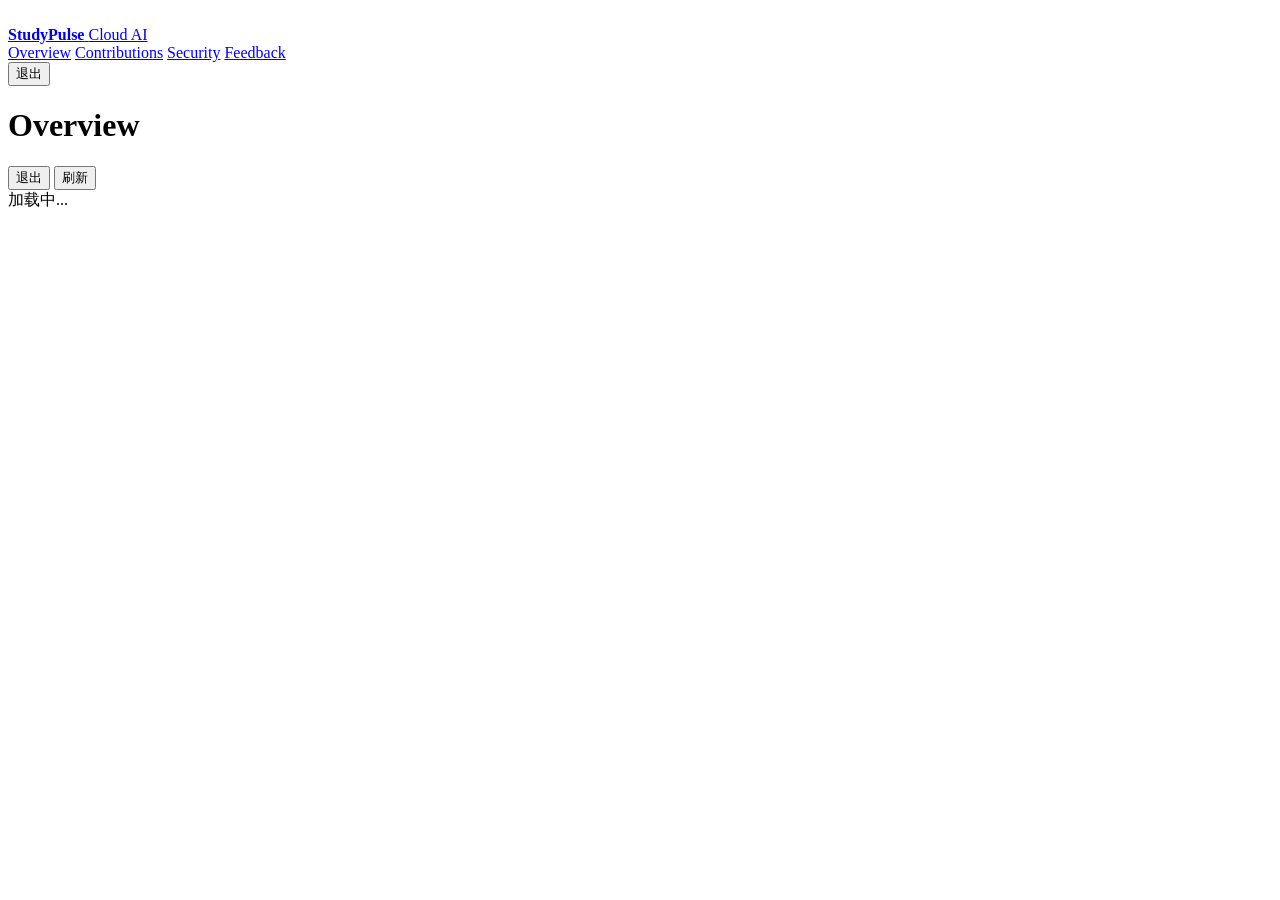
==== assets/pages/dashboard/index.html @ d626e3a2 "feat(ui): rebuild the user dashboard as a dense Cloud AI console Replace the KPI card layout with us" ====
<!doctype html>
<html lang="zh-CN">
<head>
  <meta charset="utf-8">
  <meta name="viewport" content="width=device-width,initial-scale=1">
  <title>StudyPulse Cloud AI</title>
  <link rel="stylesheet" href="/pages/dashboard/styles.css">
</head>
<body>
  <div class="shell">
    <aside class="sidebar">
      <a class="brand-lockup" href="/dashboard">
        <img class="brand-mark" src="/StudyPulseLogo.png" alt="">
        <div>
          <strong>StudyPulse</strong>
          <span>Cloud AI</span>
        </div>
      </a>
      <nav class="tabs">
        <a class="tab" data-page="/dashboard" href="/dashboard">Overview</a>
        <a class="tab" data-page="/contributions" href="/contributions">Contributions</a>
        <a class="tab" data-page="/security" href="/security">Security</a>
        <a class="tab" data-page="/feedback" href="/feedback">Feedback</a>
      </nav>
      <div class="sidebar-footer">
        <div class="account-meta">
          <span id="sidebarEmail" class="account-email"></span>
          <span id="sidebarPlan" class="account-plan"></span>
        </div>
        <button class="logout" type="button" onclick="logout()">退出</button>
      </div>
    </aside>
    <main class="main-content">
      <header class="topbar">
        <h1 id="pageTitle">Overview</h1>
        <div class="topbar-actions">
          <button class="btn btn-mobile-logout" type="button" onclick="logout()">退出</button>
          <button class="btn" type="button" onclick="refreshPage()">刷新</button>
        </div>
      </header>
      <section class="content">
        <div id="app" class="loading">加载中...</div>
      </section>
    </main>
  </div>
  <script src="/pages/dashboard/app.js" defer></script>
</body>
</html>
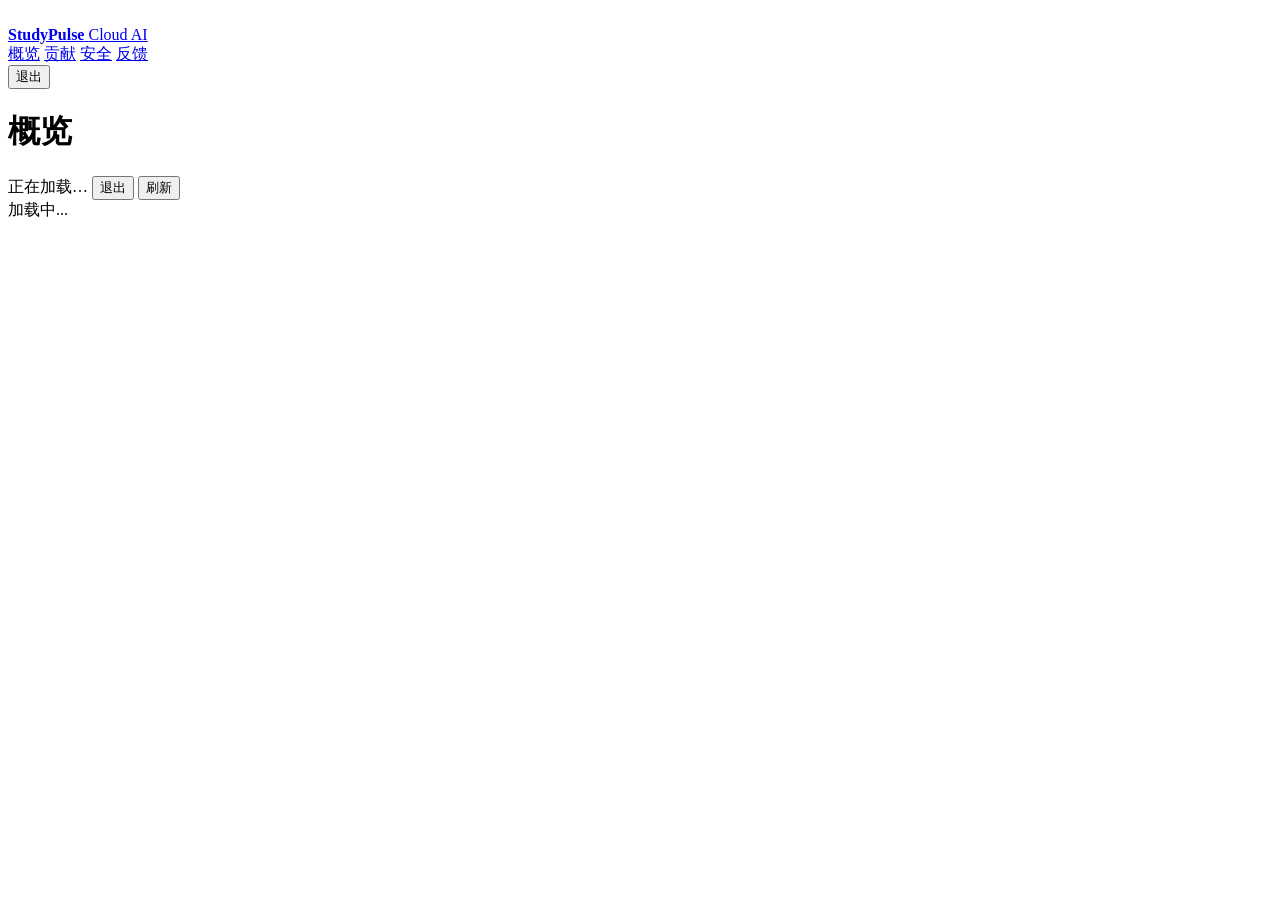
==== commit 7ff88d3b: "fix(ui): refine user dashboard usage semantics" ====
--- a/assets/pages/dashboard/index.html
+++ b/assets/pages/dashboard/index.html
@@ -17,10 +17,10 @@
         </div>
       </a>
       <nav class="tabs">
-        <a class="tab" data-page="/dashboard" href="/dashboard">Overview</a>
-        <a class="tab" data-page="/contributions" href="/contributions">Contributions</a>
-        <a class="tab" data-page="/security" href="/security">Security</a>
-        <a class="tab" data-page="/feedback" href="/feedback">Feedback</a>
+        <a class="tab" data-page="/dashboard" href="/dashboard">概览</a>
+        <a class="tab" data-page="/contributions" href="/contributions">贡献</a>
+        <a class="tab" data-page="/security" href="/security">安全</a>
+        <a class="tab" data-page="/feedback" href="/feedback">反馈</a>
       </nav>
       <div class="sidebar-footer">
         <div class="account-meta">
@@ -32,10 +32,11 @@
     </aside>
     <main class="main-content">
       <header class="topbar">
-        <h1 id="pageTitle">Overview</h1>
+        <h1 id="pageTitle">概览</h1>
         <div class="topbar-actions">
+          <span id="lastUpdated" class="update-status" aria-live="polite">正在加载…</span>
           <button class="btn btn-mobile-logout" type="button" onclick="logout()">退出</button>
-          <button class="btn" type="button" onclick="refreshPage()">刷新</button>
+          <button id="refreshButton" class="btn refresh-button" type="button" onclick="refreshPage()">刷新</button>
         </div>
       </header>
       <section class="content">
